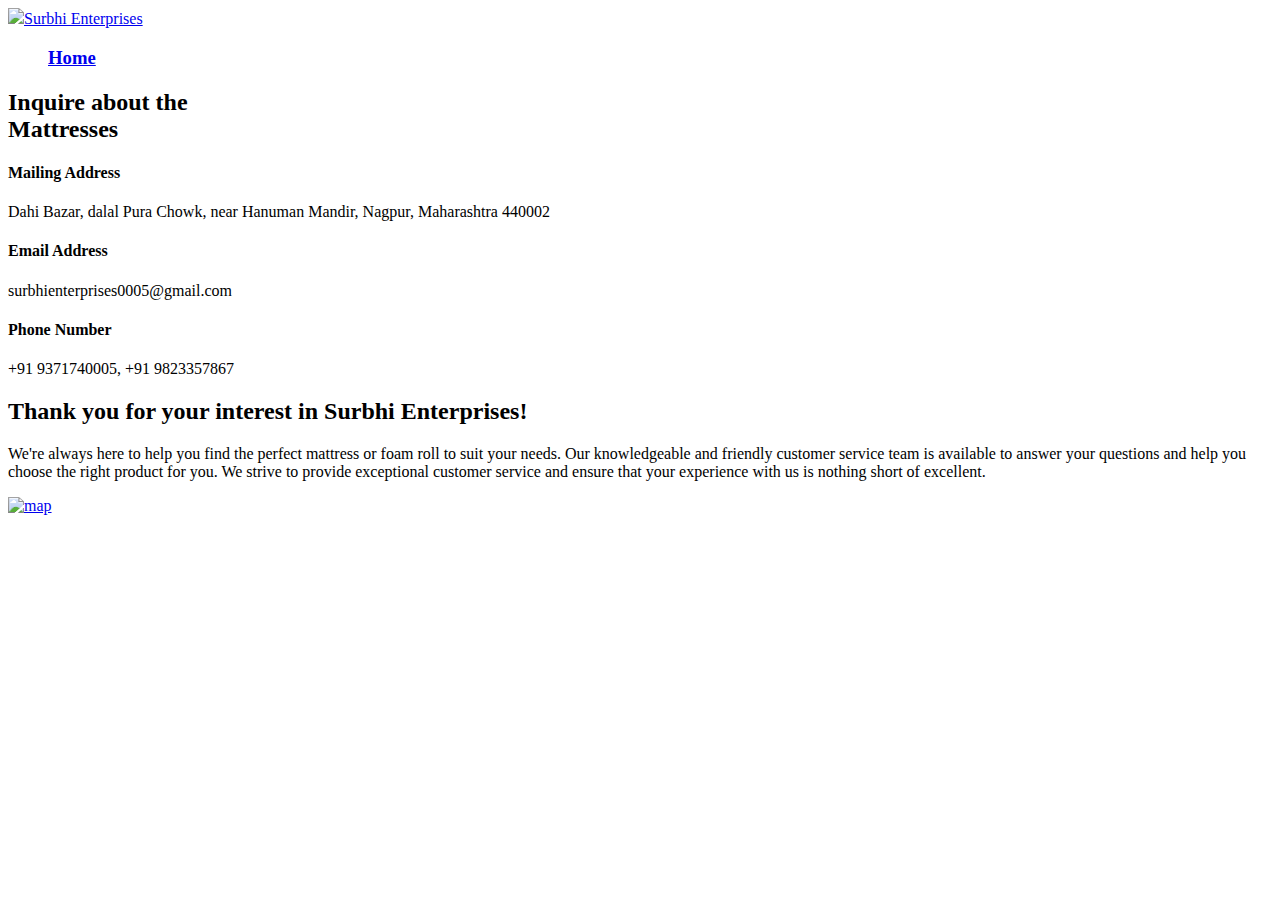
==== contact.html @ 253bb9fd "Update contact.html" ====
<!DOCTYPE html>
<html lang="en">
<head>
	<meta charset="UTF-8">
	<meta name="viewport" content="width=device-width, initial-scale=1.0">
	<title>Contact Us</title>
    <link rel="shortcut icon" href="./assets/images/favicon.png" type="image/x-icon">

	<!-- External link -->
	<link rel="stylesheet" href="style.css">

</head>
<body>
	
<!--=============== HEADER ===============-->
<header class="header" id="header">
	<nav class="nav container">
		<a href="index.html" class="nav-logo"><img src="./assets/images/logo.png" class="nav-logo-img">Surbhi Enterprises</a>
		<div class="nav-menu" id="nav-menu">
			<ul class="nav-list">
				<a class="nav-item" href="index.html"><h3 class="nav-link">Home</h3></a>
			</ul>
		</div>
			
		<div class="nav-toggle" id="nav-toggle"><i class='bx bx-align-right'></i></div>
	</nav>
</header>

	<!-- footer section start -->
	<section class="footer">
		
		<div class="container">
			<h2 class="heading">Inquire about the <br>Mattresses</h2>

			<div class="row">
				<div class="col">
					<h4 class="footer-heading">
						Mailing Address
					</h4>
					<p class="para-line white">
						Dahi Bazar, dalal Pura Chowk, near Hanuman Mandir, Nagpur, Maharashtra 440002
					</p>
				</div>
				<div class="col">
					<h4 class="footer-heading">
						Email Address
					</h4>
					<p class="para-line white">
						surbhienterprises0005@gmail.com
					</p>
				</div>
				<div class="col">
					<h4 class="footer-heading">
						Phone Number
					</h4>
					<p class="para-line white">
						+91 9371740005, +91 9823357867
					</p>
				</div>
			</div>
			
		</div>
	</section>
	<!-- footer section ends -->
	<!-- Craft section start -->
	<section class="craft">
		<div class="container">
			<div class="row">
				<div class="col">
					<h2 class="heading">
						Thank you for your interest in Surbhi Enterprises! 
					</h2>
					<p class="para-line">
						We're always here to help you find the perfect mattress or foam roll to suit your needs. Our knowledgeable and friendly customer service team is available to answer your questions and help you choose the right product for you. We strive to provide exceptional customer service and ensure that your experience with us is nothing short of excellent.
					</p>
				</div>
				<div class="col">
					<a href="https://goo.gl/maps/vnGk7Fy2R3bvjYXE9?coh=178571&entry=tt">
						<img src="assets/images/contact_img.svg" alt="map" class="crafted-img">
					  </a>
									  </div>
			</div>
		</div>
	</section>
	<!-- Craft section ends -->
</body>
</html>


<!-- Inspiration -->
<!-- https://www.canva.com/design/DAE1r791Y1k/hFofAlkW4lPyYTg3UJPBBg/view?utm_content=DAE1r791Y1k&utm_campaign=designshare&utm_medium=link&utm_source=publishsharelink#1 -->
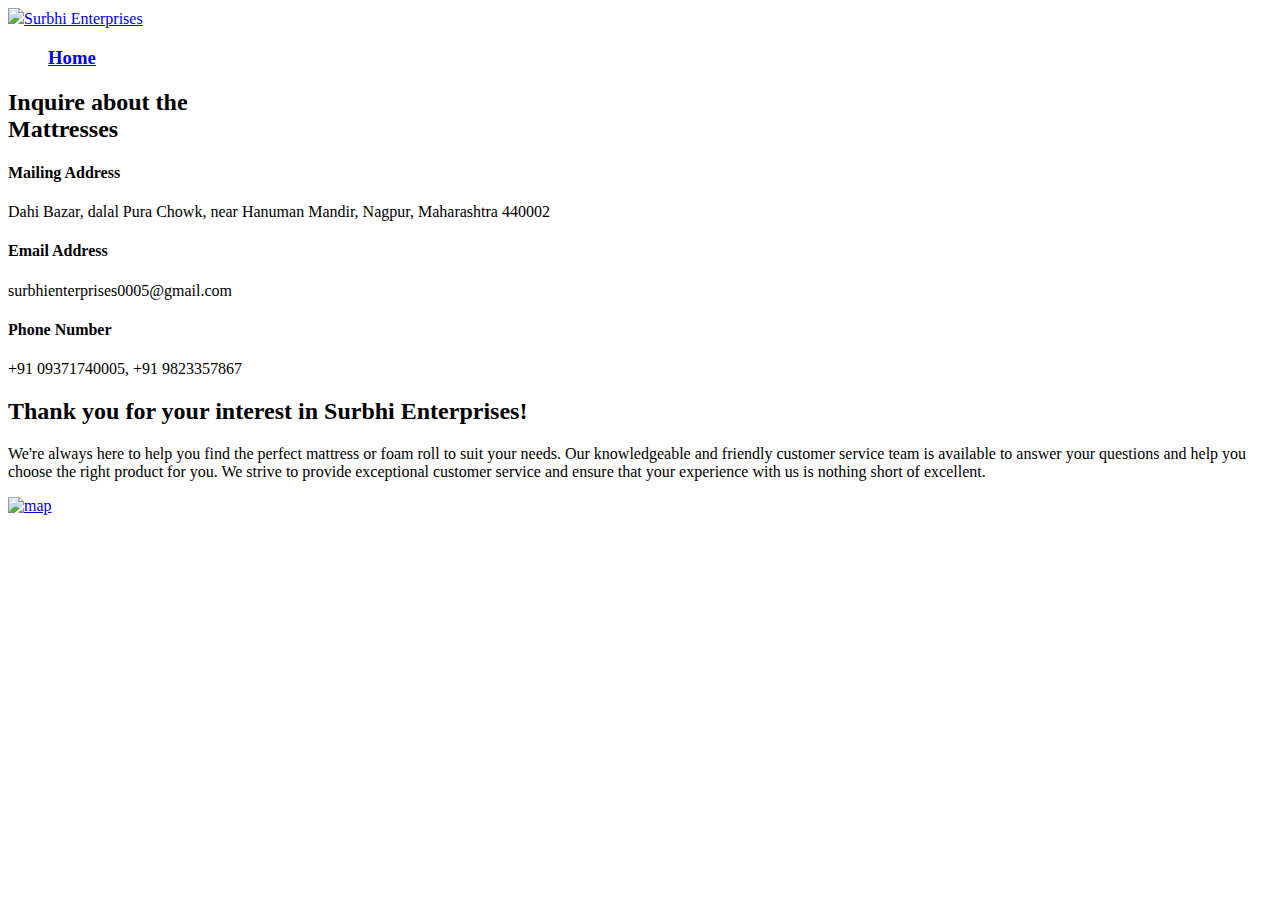
==== commit f67f3770: "first commit" ====
--- a/contact.html
+++ b/contact.html
@@ -54,7 +54,7 @@
 						Phone Number
 					</h4>
 					<p class="para-line white">
-						+91 9371740005, +91 9823357867
+						+91 09371740005, +91 9823357867
 					</p>
 				</div>
 			</div>
@@ -76,7 +76,7 @@
 				</div>
 				<div class="col">
 					<a href="https://goo.gl/maps/vnGk7Fy2R3bvjYXE9?coh=178571&entry=tt">
-						<img src="assets/images/contact_img.svg" alt="map" class="crafted-img">
+						<img src="assets/images/product-6.gif" alt="map" class="crafted-img">
 					  </a>
 									  </div>
 			</div>
@@ -88,4 +88,4 @@
 
 
 <!-- Inspiration -->
-<!-- https://www.canva.com/design/DAE1r791Y1k/hFofAlkW4lPyYTg3UJPBBg/view?utm_content=DAE1r791Y1k&utm_campaign=designshare&utm_medium=link&utm_source=publishsharelink#1 -->
+<!-- https://www.canva.com/design/DAE1r791Y1k/hFofAlkW4lPyYTg3UJPBBg/view?utm_content=DAE1r791Y1k&utm_campaign=designshare&utm_medium=link&utm_source=publishsharelink#1 -->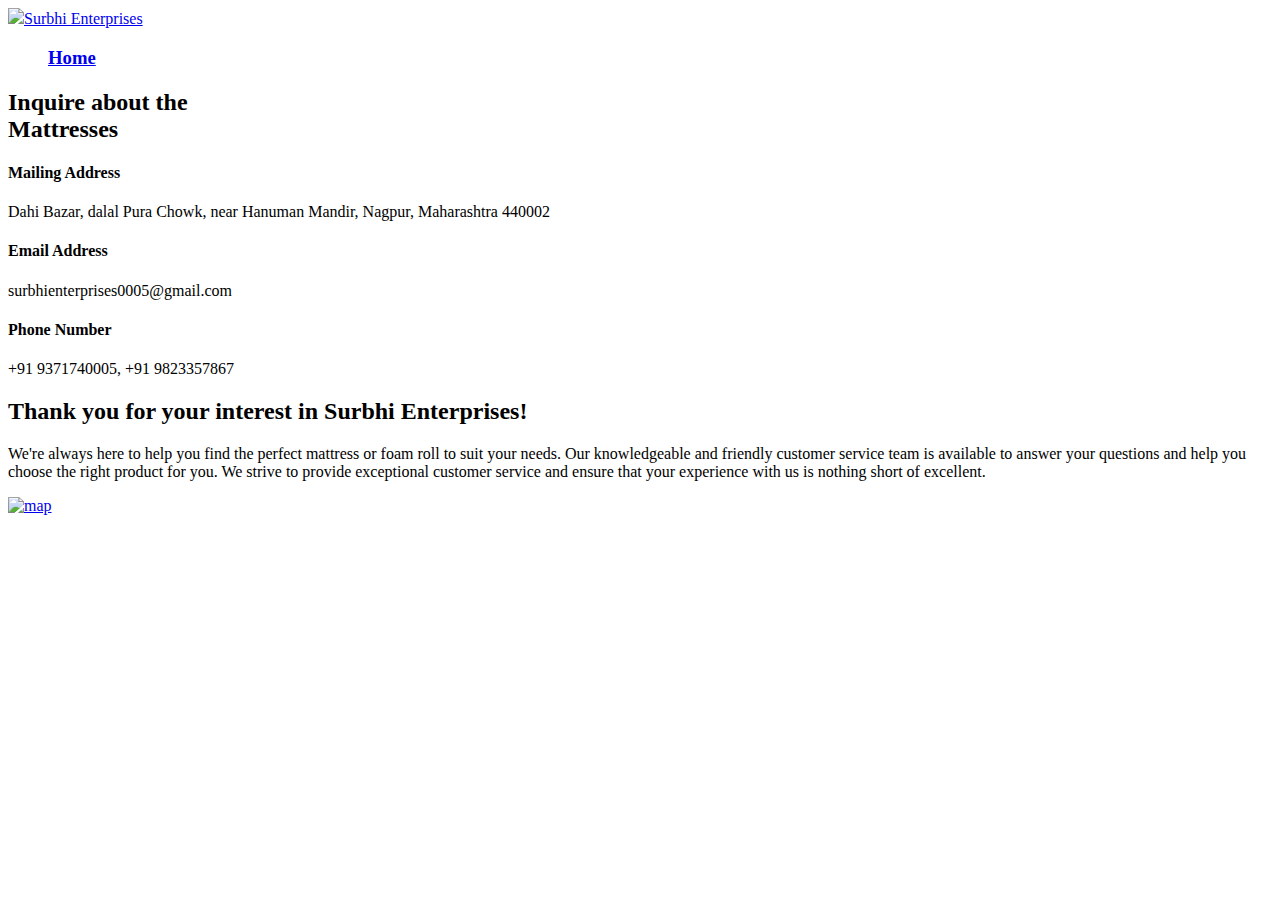
==== commit fcd0d117: "Merge 4370d59e71008b96a42845a8135b82bd90ee1da5 into f67f37707524edd79c83831b139282f8eeffc1be" ====
--- a/contact.html
+++ b/contact.html
@@ -54,7 +54,7 @@
 						Phone Number
 					</h4>
 					<p class="para-line white">
-						+91 09371740005, +91 9823357867
+						+91 9371740005, +91 9823357867
 					</p>
 				</div>
 			</div>
@@ -88,4 +88,4 @@
 
 
 <!-- Inspiration -->
-<!-- https://www.canva.com/design/DAE1r791Y1k/hFofAlkW4lPyYTg3UJPBBg/view?utm_content=DAE1r791Y1k&utm_campaign=designshare&utm_medium=link&utm_source=publishsharelink#1 -->+<!-- https://www.canva.com/design/DAE1r791Y1k/hFofAlkW4lPyYTg3UJPBBg/view?utm_content=DAE1r791Y1k&utm_campaign=designshare&utm_medium=link&utm_source=publishsharelink#1 -->
